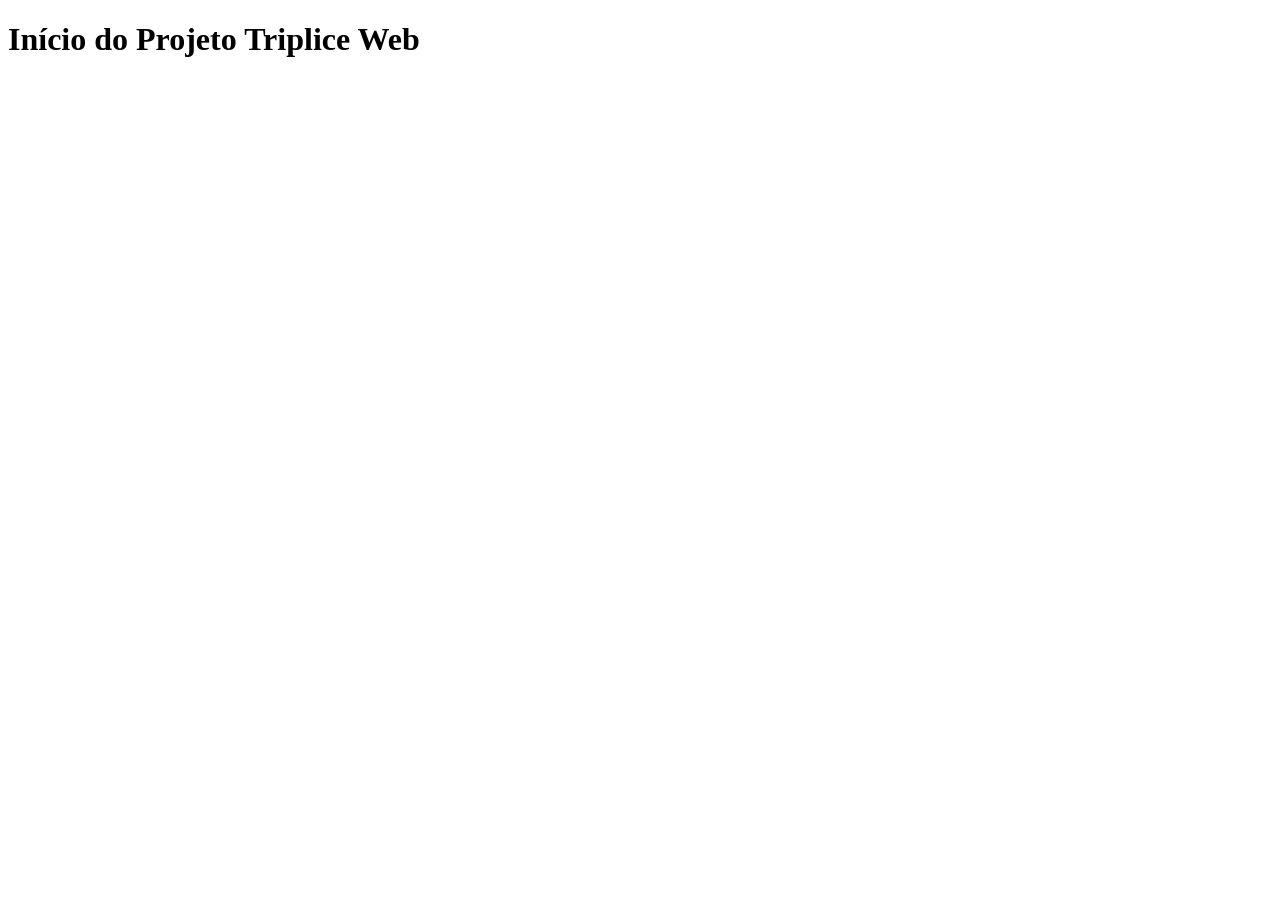
==== index.html @ 1382f8b0 "Inicializa o projeto" ====
<!DOCTYPE html>
<html lang="pt-br">

<head>
    <meta charset="UTF-8">
    <meta name="viewport" content="width=device-width, initial-scale=1.0">
    <title>Triplice Web</title>
</head>

<body>
    <h1>Início do Projeto Triplice Web</h1>

</body>

</html>
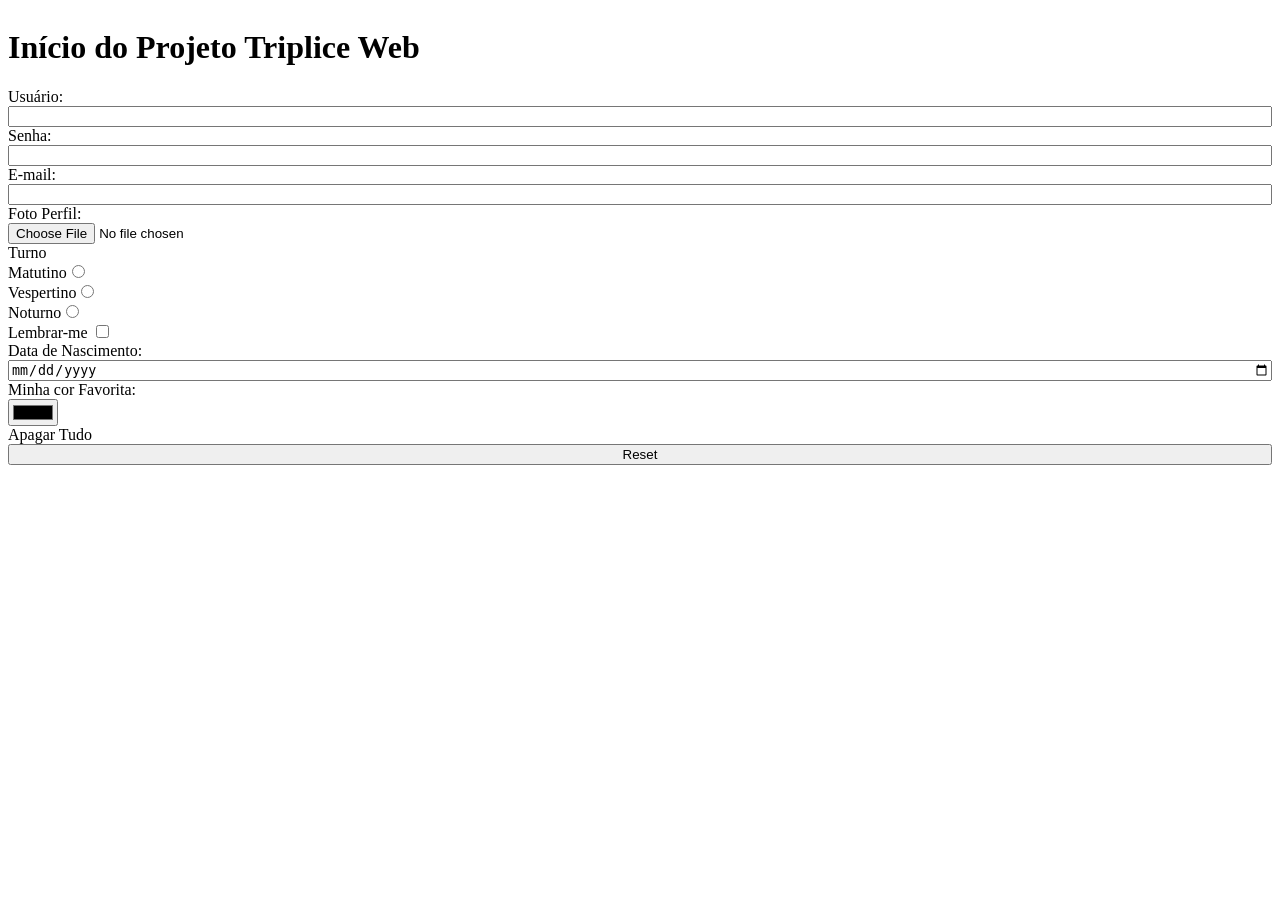
==== commit 02db96a9: "adiciona vários inputs" ====
--- a/index.html
+++ b/index.html
@@ -2,13 +2,53 @@
 <html lang="pt-br">
 
 <head>
+
     <meta charset="UTF-8">
     <meta name="viewport" content="width=device-width, initial-scale=1.0">
     <title>Triplice Web</title>
+    <link rel="stylesheet" href="styles.css">
+
 </head>
 
 <body>
+
+
+
     <h1>Início do Projeto Triplice Web</h1>
+
+    <label for="usuario">Usuário:</label>
+    <input id="usuario" type="text">
+
+    <label for="senha">Senha:</label>
+    <input id="senha" type="password">
+
+    <label for="email">E-mail:</label>
+    <input id="email" type="email">
+
+    <label for="foto">Foto Perfil:</label>
+    <input id="foto" type="file" accept="image/png">
+
+    <label>Turno</label>
+    <label>Matutino<input type="radio"/></label>
+    <label>Vespertino<input type="radio"/></label>
+    <label>Noturno<input type="radio"/></label>
+
+    <label for="lembrar">Lembrar-me
+    <input id="lembrar" type="checkbox">
+    </label>
+
+    <label for="nascimento">Data de Nascimento:</label>
+    <input id="nascimento" type="date">
+
+    <label for="corFavorita">Minha cor Favorita:</label>
+    <input id="corFavorita" type="color">
+
+    <label for="reset">Apagar Tudo</label>
+    <input id="reset" type="reset">
+
+
+
+    <script src="script.js"></script>
 
 </body>
 
--- a/styles.css
+++ b/styles.css
@@ -0,0 +1,4 @@
+body {
+    display: flex;
+    flex-direction: column;
+}
